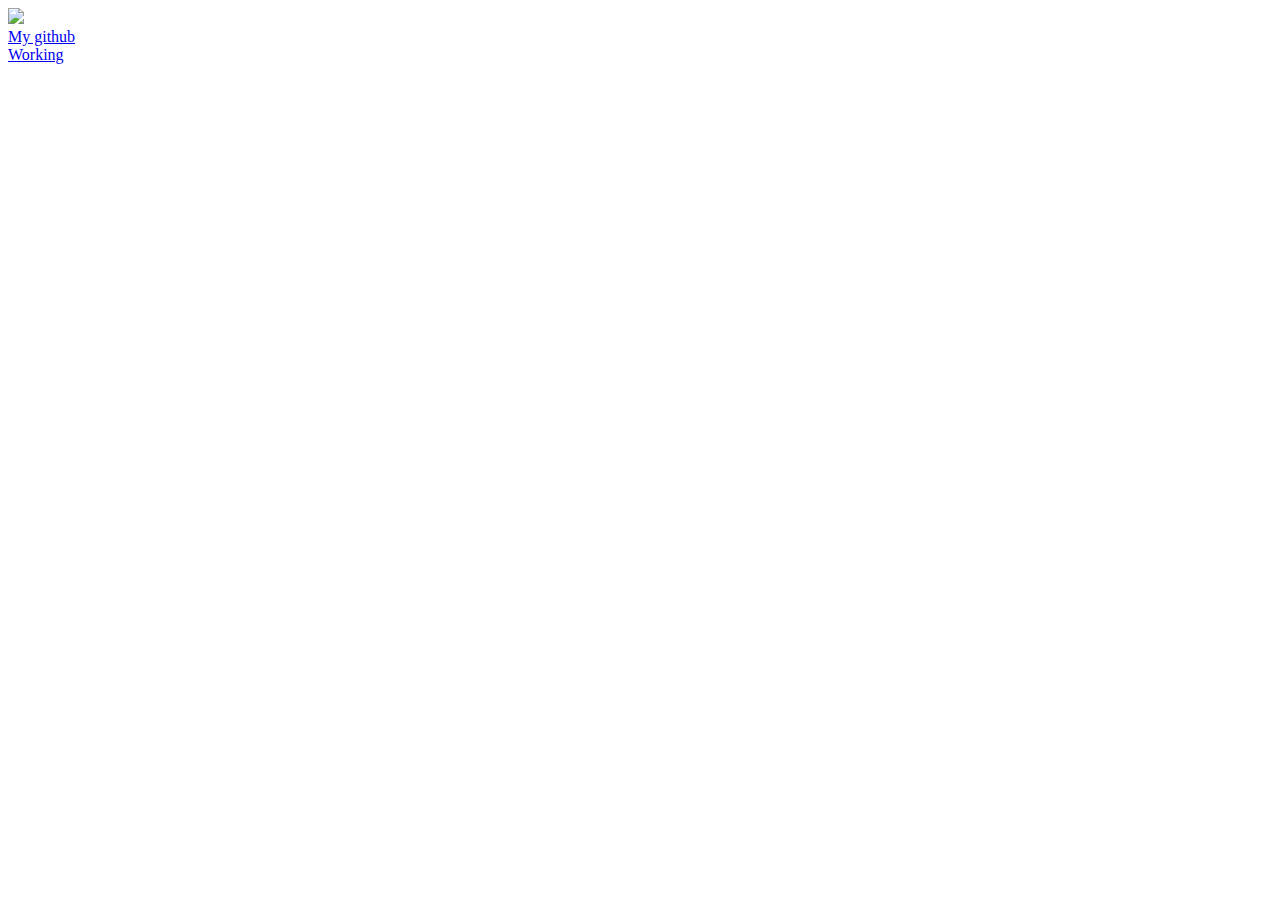
==== htmls/index.html @ 54937982 "ファイルを整理" ====
<!DOCTYPE html>
<html lang="ja">
    <head>
        <meta charset="utf-8">
        <meta name="viewport" content="wideth=device-width,initial-scale=1.0">
        <title>Tasuku Task</title>
        <link rel="stylesheet" href="WebCreate.css">
        <link href="https://fonts.googleapis.com
        /css2?family=Alfa+Slab+One&display=swap" 
        rel="stylesheet">
    </head>
    <body>
        <img src="FrontPhoto.png">
        <div class="content"> <a href="https://github.com/tanku3080" target="button">My github</a></div>
        <div class="Game"> <a href="Games.html" target="button">Working</a></div>
    </body>
</html>
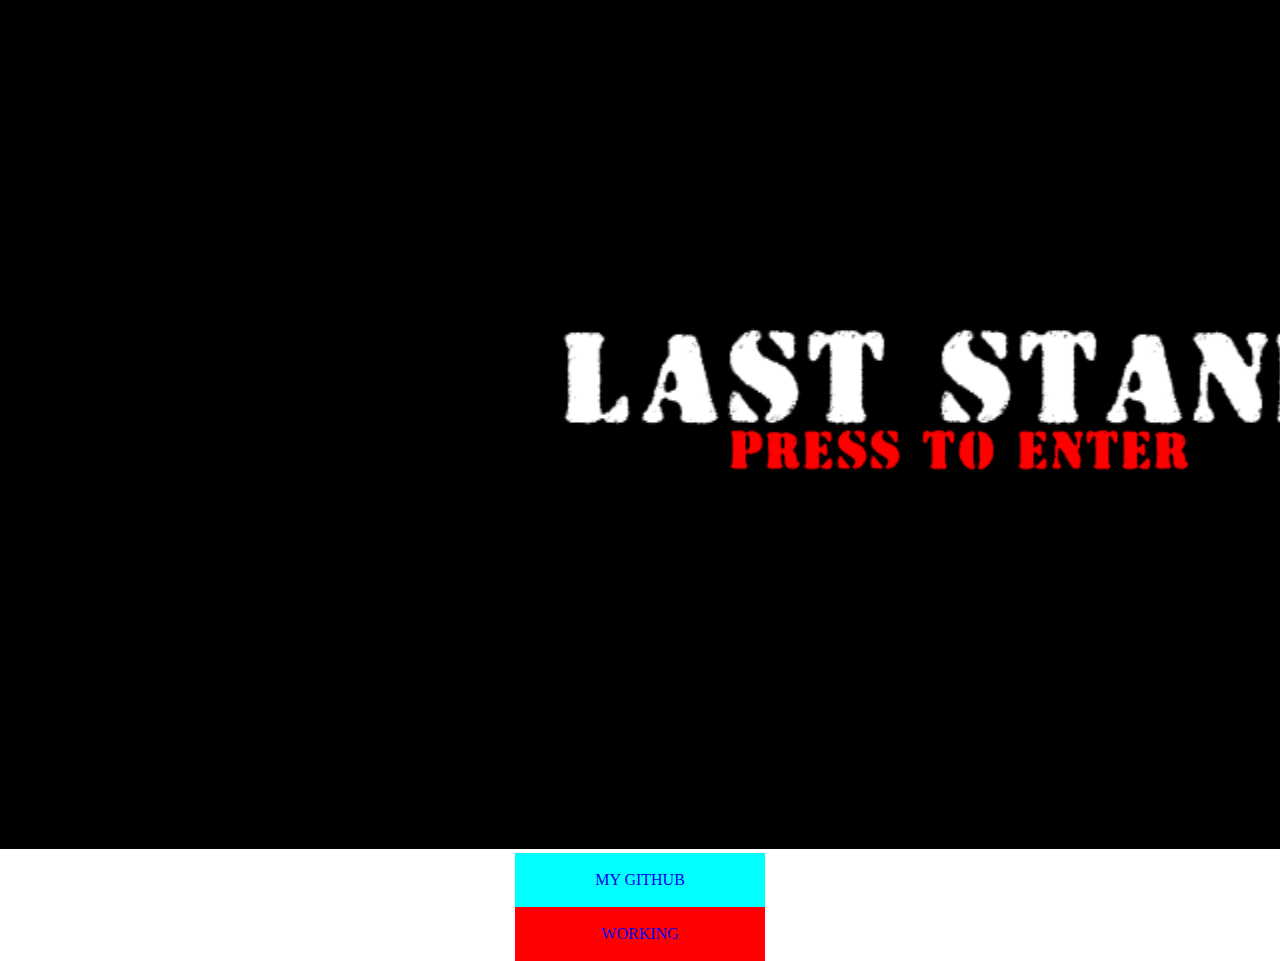
==== commit 2a6696cc: "ファイル整理に伴う不具合の修正を完了" ====
--- a/htmls/index.html
+++ b/htmls/index.html
@@ -4,13 +4,13 @@
         <meta charset="utf-8">
         <meta name="viewport" content="wideth=device-width,initial-scale=1.0">
         <title>Tasuku Task</title>
-        <link rel="stylesheet" href="WebCreate.css">
+        <link rel="stylesheet" href="../cssS/WebCreate.css">
         <link href="https://fonts.googleapis.com
         /css2?family=Alfa+Slab+One&display=swap" 
         rel="stylesheet">
     </head>
     <body>
-        <img src="FrontPhoto.png">
+        <img src="../contents/FrontPhoto.png">
         <div class="content"> <a href="https://github.com/tanku3080" target="button">My github</a></div>
         <div class="Game"> <a href="Games.html" target="button">Working</a></div>
     </body>
--- a/cssS/WebCreate.css
+++ b/cssS/WebCreate.css
@@ -0,0 +1,58 @@
+*{
+    margin: 0;
+    padding: 0;
+    font-family: Open Sans;
+    text-decoration: none;
+}
+
+.full-screen{
+    width: 100%;
+    height: 100%;
+    overflow: hidden;
+    display: flex;
+    align-self: center;
+    justify-self: center;
+}
+.full-screen video{
+    position: relative;
+    left: 0;
+    top: 0;
+    width: 100%;
+    height: 100%;
+    object-fit: cover;
+    z-index: -1;
+}
+.resizeimage img{width: 100%;}
+.full-screen image{
+    position: relative;
+    left: 0;
+    top: 0;
+    width: 100%;
+    height: 100%;
+    object-fit: cover;
+}
+
+.content a{
+    margin: auto;
+    display: block;
+    text-align: center;
+    width: 250px;
+    line-height: 54px;
+    background: cyan;
+    text-transform: uppercase;
+}
+.content a:hover{
+    background-color: yellow;
+}
+.Game a{
+    margin: auto;
+    display: block;
+    text-align: center;
+    width: 250px;
+    line-height: 54px;
+    background: red;
+    text-transform: uppercase;
+}
+.Game a:hover{
+    background-color: yellow;
+}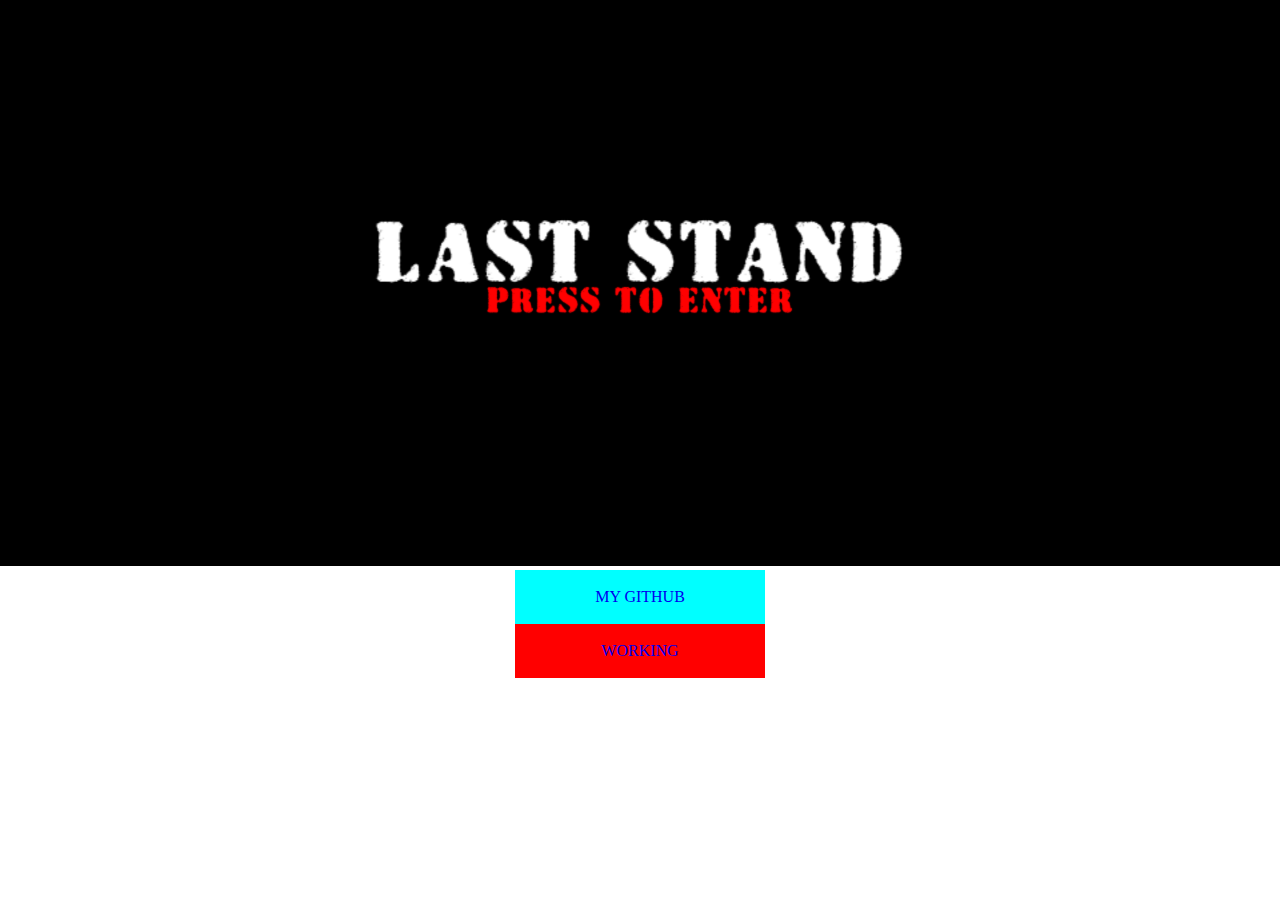
==== commit cd07e971: "不要なファイルを削除" ====
--- a/htmls/index.html
+++ b/htmls/index.html
@@ -10,7 +10,7 @@
         rel="stylesheet">
     </head>
     <body>
-        <img src="../contents/FrontPhoto.png">
+        <div class="imageSize"><img src="../contents/FrontPhoto.png"></div>
         <div class="content"> <a href="https://github.com/tanku3080" target="button">My github</a></div>
         <div class="Game"> <a href="Games.html" target="button">Working</a></div>
     </body>
--- a/cssS/WebCreate.css
+++ b/cssS/WebCreate.css
@@ -5,31 +5,11 @@
     text-decoration: none;
 }
 
-.full-screen{
-    width: 100%;
-    height: 100%;
-    overflow: hidden;
-    display: flex;
-    align-self: center;
-    justify-self: center;
-}
-.full-screen video{
-    position: relative;
-    left: 0;
-    top: 0;
-    width: 100%;
-    height: 100%;
-    object-fit: cover;
-    z-index: -1;
-}
-.resizeimage img{width: 100%;}
-.full-screen image{
-    position: relative;
-    left: 0;
-    top: 0;
-    width: 100%;
-    height: 100%;
-    object-fit: cover;
+.imageSize img{
+    width:auto;
+    height:auto;
+    max-width:100%;
+    max-height:100%;
 }
 
 .content a{
